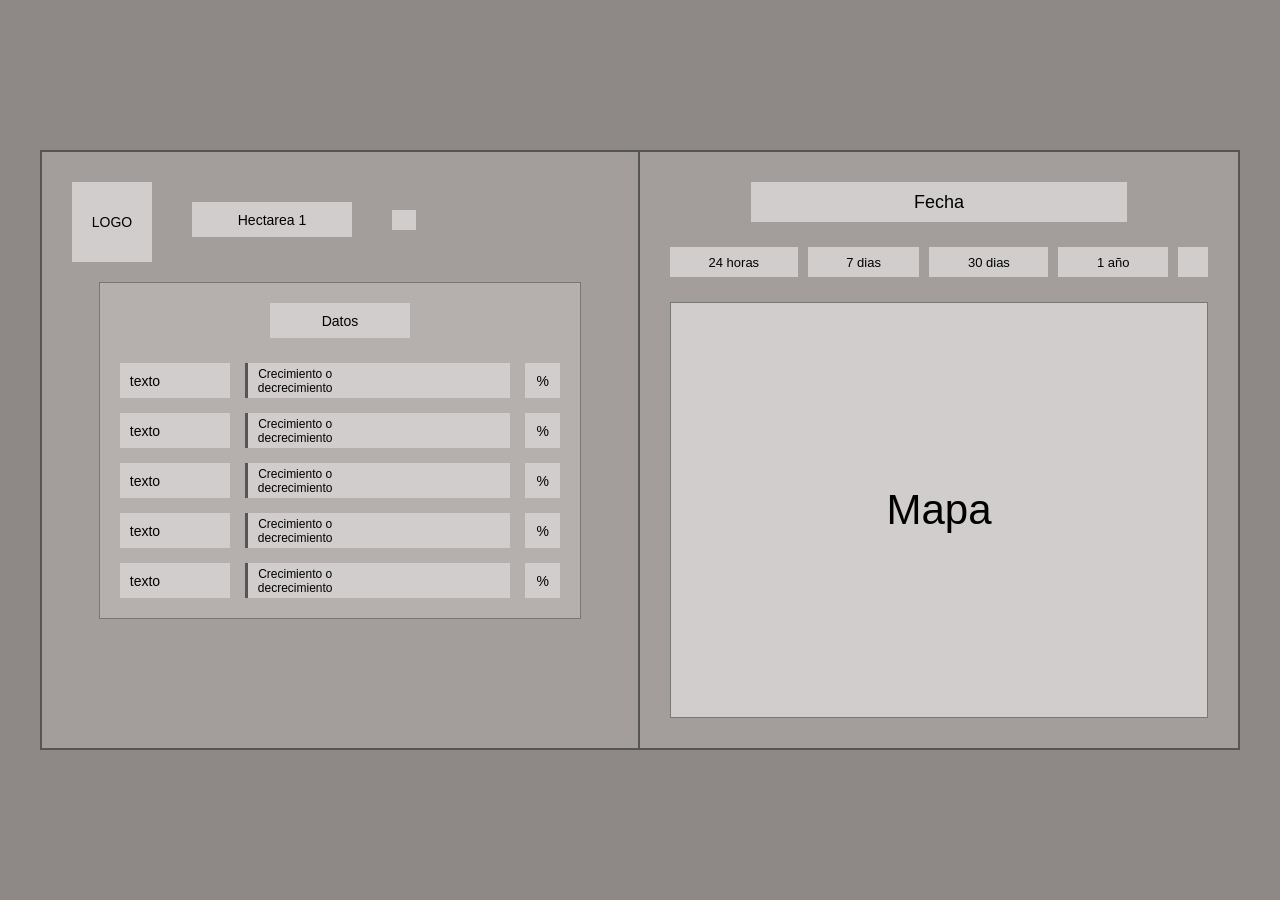
==== coordenadas.html @ bbda1e12 "coordenadas" ====
<!DOCTYPE html>
<html lang="es">
<head>
    <meta charset="UTF-8">
    <meta name="viewport" content="width=device-width, initial-scale=1.0">
    <title>Dashboard Agrícola - Boceto</title>
    <style>
        /* Estilos globales y reset */
        * {
            box-sizing: border-box;
            margin: 0;
            padding: 0;
            font-family: Arial, sans-serif;
        }

        body {
            background-color: #8E8987;
            display: flex;
            justify-content: center;
            align-items: center;
            min-height: 100vh;
            padding: 20px;
        }

        /* Contenedor Principal Split (Mitad y Mitad) */
        .dashboard-container {
            display: flex;
            width: 100%;
            max-width: 1200px;
            background-color: #A39E9C;
            border: 2px solid #555;
            min-height: 600px;
        }

        /* Columnas Principales */
        .panel-izquierdo {
            width: 50%;
            padding: 30px;
            border-right: 2px solid #555;
            display: flex;
            flex-direction: column;
            gap: 20px;
        }

        .panel-derecho {
            width: 50%;
            padding: 30px;
            display: flex;
            flex-direction: column;
            gap: 25px;
        }

        /* Componentes Comunes (Bloques Grises) */
        .bloque-gris {
            background-color: #D1CDCC;
            color: #000;
            display: flex;
            align-items: center;
            justify-content: center;
            text-align: center;
            font-size: 14px;
            padding: 8px 12px;
        }

        /* Estilos Panel Izquierdo */
        .header-izquierdo {
            display: flex;
            align-items: flex-start;
            gap: 40px;
        }

        .logo {
            width: 80px;
            height: 80px;
        }

        .selector-hectarea {
            width: 160px;
            height: 35px;
            margin-top: 20px;
        }

        .cuadrado-chico {
            width: 20px;
            height: 20px;
            margin-top: 28px;
        }

        /* Tarjeta de Datos */
        .tarjeta-datos {
            background-color: #B8B3F2; /* Un tono ligeramente diferente para el fondo del contenedor */
            background-color: #B5B0AE; 
            border: 1px solid #777;
            padding: 20px;
            margin: 0 auto;
            width: 90%;
            display: flex;
            flex-direction: column;
            gap: 15px;
        }

        .titulo-datos {
            width: 140px;
            height: 35px;
            margin: 0 auto 10px auto;
        }

        /* Filas de la Tabla */
        .fila-tabla {
            display: flex;
            gap: 15px;
            align-items: center;
        }

        .col-texto {
            width: 110px;
            height: 35px;
            justify-content: flex-start;
            padding-left: 10px;
        }

        .col-crecimiento {
            flex-grow: 1;
            height: 35px;
            font-size: 12px;
            border-left: 3px solid #555;
            justify-content: flex-start;
            padding-left: 10px;
        }

        .col-porcentaje {
            width: 35px;
            height: 35px;
        }

        /* Estilos Panel Derecho */
        .filtro-fecha {
            width: 70%;
            height: 40px;
            margin: 0 auto;
            font-size: 18px;
        }

        .barra-tiempo {
            display: flex;
            gap: 10px;
            align-items: center;
        }

        .btn-tiempo {
            flex-grow: 1;
            height: 30px;
            font-size: 13px;
        }

        .btn-cuadrado {
            width: 30px;
            height: 30px;
        }

        /* Contenedor del Mapa */
        .contenedor-mapa {
            background-color: #D1CDCC;
            border: 1px solid #777;
            flex-grow: 1;
            display: flex;
            align-items: center;
            justify-content: center;
            font-size: 42px;
            color: #000;
            min-height: 400px;
        }
    </style>
</head>
<body>

    <div class="dashboard-container">
        
        <!-- MITAD IZQUIERDA: PANEL DE DATOS -->
        <div class="panel-izquierdo">
            <div class="header-izquierdo">
                <div class="bloque-gris logo">LOGO</div>
                <div class="bloque-gris selector-hectarea">Hectarea 1</div>
                <div class="bloque-gris cuadrado-chico"></div>
            </div>

            <div class="tarjeta-datos">
                <div class="bloque-gris titulo-datos">Datos</div>
                
                <!-- Fila 1 -->
                <div class="fila-tabla">
                    <div class="bloque-gris col-texto">texto</div>
                    <div class="bloque-gris col-crecimiento">Crecimiento o<br>decrecimiento</div>
                    <div class="bloque-gris col-porcentaje">%</div>
                </div>
                <!-- Fila 2 -->
                <div class="fila-tabla">
                    <div class="bloque-gris col-texto">texto</div>
                    <div class="bloque-gris col-crecimiento">Crecimiento o<br>decrecimiento</div>
                    <div class="bloque-gris col-porcentaje">%</div>
                </div>
                <!-- Fila 3 -->
                <div class="fila-tabla">
                    <div class="bloque-gris col-texto">texto</div>
                    <div class="bloque-gris col-crecimiento">Crecimiento o<br>decrecimiento</div>
                    <div class="bloque-gris col-porcentaje">%</div>
                </div>
                <!-- Fila 4 -->
                <div class="fila-tabla">
                    <div class="bloque-gris col-texto">texto</div>
                    <div class="bloque-gris col-crecimiento">Crecimiento o<br>decrecimiento</div>
                    <div class="bloque-gris col-porcentaje">%</div>
                </div>
                <!-- Fila 5 -->
                <div class="fila-tabla">
                    <div class="bloque-gris col-texto">texto</div>
                    <div class="bloque-gris col-crecimiento">Crecimiento o<br>decrecimiento</div>
                    <div class="bloque-gris col-porcentaje">%</div>
                </div>
            </div>
        </div>

        <div class="panel-derecho">
            <div class="bloque-gris filtro-fecha">Fecha</div>
            
            <div class="barra-tiempo">
                <div class="bloque-gris btn-tiempo">24 horas</div>
                <div class="bloque-gris btn-tiempo">7 dias</div>
                <div class="bloque-gris btn-tiempo">30 dias</div>
                <div class="bloque-gris btn-tiempo">1 año</div>
                <div class="bloque-gris btn-cuadrado"></div>
            </div>

            <div class="contenedor-mapa">
                Mapa
            </div>
        </div>

    </div>

</body>
</html>
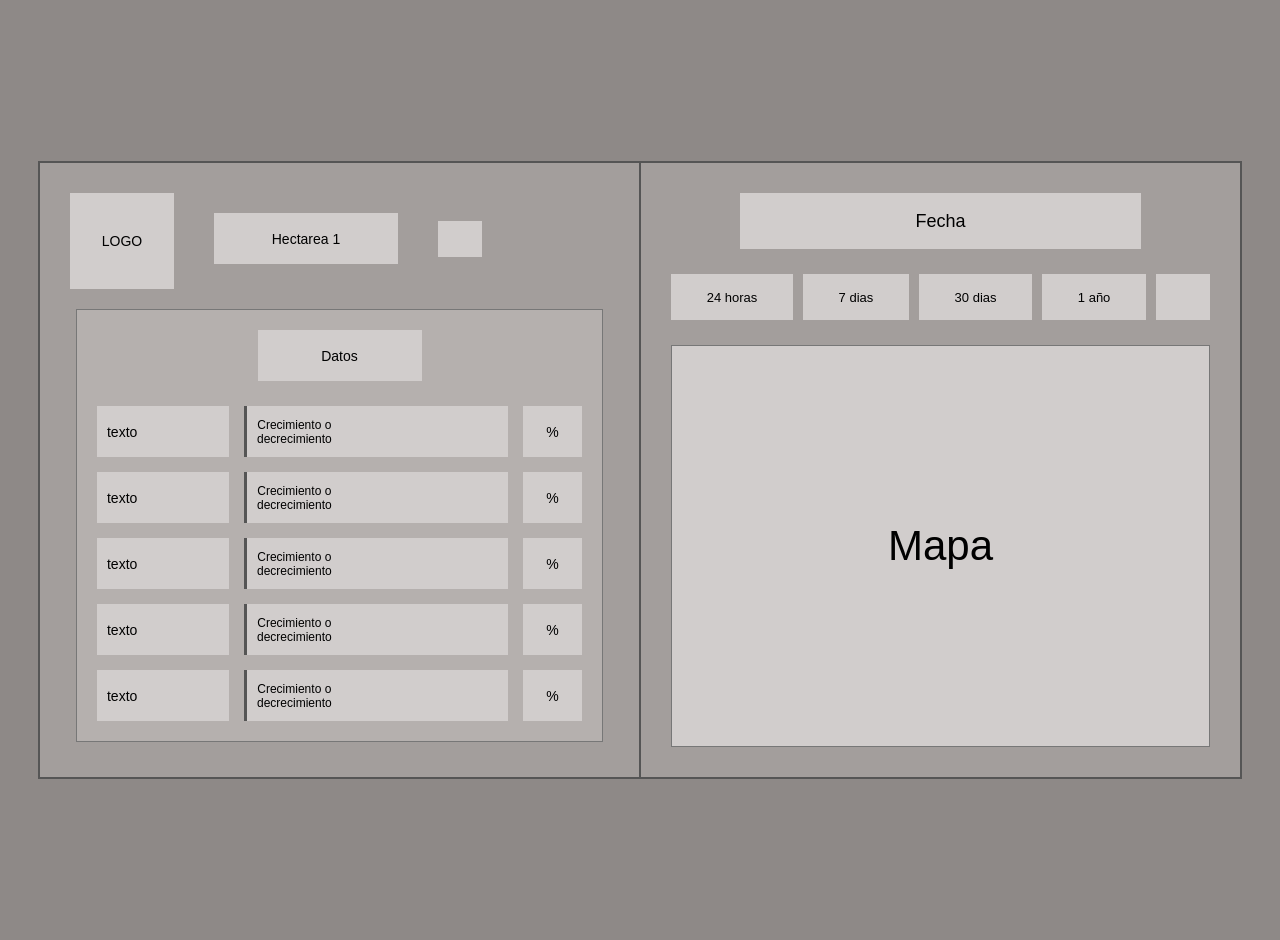
==== commit 58a92fad: "Hectareas agregadas" ====
--- a/coordenadas.html
+++ b/coordenadas.html
@@ -3,180 +3,13 @@
 <head>
     <meta charset="UTF-8">
     <meta name="viewport" content="width=device-width, initial-scale=1.0">
-    <title>Dashboard Agrícola - Boceto</title>
-    <style>
-        /* Estilos globales y reset */
-        * {
-            box-sizing: border-box;
-            margin: 0;
-            padding: 0;
-            font-family: Arial, sans-serif;
-        }
-
-        body {
-            background-color: #8E8987;
-            display: flex;
-            justify-content: center;
-            align-items: center;
-            min-height: 100vh;
-            padding: 20px;
-        }
-
-        /* Contenedor Principal Split (Mitad y Mitad) */
-        .dashboard-container {
-            display: flex;
-            width: 100%;
-            max-width: 1200px;
-            background-color: #A39E9C;
-            border: 2px solid #555;
-            min-height: 600px;
-        }
-
-        /* Columnas Principales */
-        .panel-izquierdo {
-            width: 50%;
-            padding: 30px;
-            border-right: 2px solid #555;
-            display: flex;
-            flex-direction: column;
-            gap: 20px;
-        }
-
-        .panel-derecho {
-            width: 50%;
-            padding: 30px;
-            display: flex;
-            flex-direction: column;
-            gap: 25px;
-        }
-
-        /* Componentes Comunes (Bloques Grises) */
-        .bloque-gris {
-            background-color: #D1CDCC;
-            color: #000;
-            display: flex;
-            align-items: center;
-            justify-content: center;
-            text-align: center;
-            font-size: 14px;
-            padding: 8px 12px;
-        }
-
-        /* Estilos Panel Izquierdo */
-        .header-izquierdo {
-            display: flex;
-            align-items: flex-start;
-            gap: 40px;
-        }
-
-        .logo {
-            width: 80px;
-            height: 80px;
-        }
-
-        .selector-hectarea {
-            width: 160px;
-            height: 35px;
-            margin-top: 20px;
-        }
-
-        .cuadrado-chico {
-            width: 20px;
-            height: 20px;
-            margin-top: 28px;
-        }
-
-        /* Tarjeta de Datos */
-        .tarjeta-datos {
-            background-color: #B8B3F2; /* Un tono ligeramente diferente para el fondo del contenedor */
-            background-color: #B5B0AE; 
-            border: 1px solid #777;
-            padding: 20px;
-            margin: 0 auto;
-            width: 90%;
-            display: flex;
-            flex-direction: column;
-            gap: 15px;
-        }
-
-        .titulo-datos {
-            width: 140px;
-            height: 35px;
-            margin: 0 auto 10px auto;
-        }
-
-        /* Filas de la Tabla */
-        .fila-tabla {
-            display: flex;
-            gap: 15px;
-            align-items: center;
-        }
-
-        .col-texto {
-            width: 110px;
-            height: 35px;
-            justify-content: flex-start;
-            padding-left: 10px;
-        }
-
-        .col-crecimiento {
-            flex-grow: 1;
-            height: 35px;
-            font-size: 12px;
-            border-left: 3px solid #555;
-            justify-content: flex-start;
-            padding-left: 10px;
-        }
-
-        .col-porcentaje {
-            width: 35px;
-            height: 35px;
-        }
-
-        /* Estilos Panel Derecho */
-        .filtro-fecha {
-            width: 70%;
-            height: 40px;
-            margin: 0 auto;
-            font-size: 18px;
-        }
-
-        .barra-tiempo {
-            display: flex;
-            gap: 10px;
-            align-items: center;
-        }
-
-        .btn-tiempo {
-            flex-grow: 1;
-            height: 30px;
-            font-size: 13px;
-        }
-
-        .btn-cuadrado {
-            width: 30px;
-            height: 30px;
-        }
-
-        /* Contenedor del Mapa */
-        .contenedor-mapa {
-            background-color: #D1CDCC;
-            border: 1px solid #777;
-            flex-grow: 1;
-            display: flex;
-            align-items: center;
-            justify-content: center;
-            font-size: 42px;
-            color: #000;
-            min-height: 400px;
-        }
-    </style>
+    <title>Earth Vision</title>
+    <link rel="stylesheet" href="styles.css">
 </head>
 <body>
 
     <div class="dashboard-container">
         
-        <!-- MITAD IZQUIERDA: PANEL DE DATOS -->
         <div class="panel-izquierdo">
             <div class="header-izquierdo">
                 <div class="bloque-gris logo">LOGO</div>
@@ -187,31 +20,31 @@
             <div class="tarjeta-datos">
                 <div class="bloque-gris titulo-datos">Datos</div>
                 
-                <!-- Fila 1 -->
+
                 <div class="fila-tabla">
                     <div class="bloque-gris col-texto">texto</div>
                     <div class="bloque-gris col-crecimiento">Crecimiento o<br>decrecimiento</div>
                     <div class="bloque-gris col-porcentaje">%</div>
                 </div>
-                <!-- Fila 2 -->
+
                 <div class="fila-tabla">
                     <div class="bloque-gris col-texto">texto</div>
                     <div class="bloque-gris col-crecimiento">Crecimiento o<br>decrecimiento</div>
                     <div class="bloque-gris col-porcentaje">%</div>
                 </div>
-                <!-- Fila 3 -->
+
                 <div class="fila-tabla">
                     <div class="bloque-gris col-texto">texto</div>
                     <div class="bloque-gris col-crecimiento">Crecimiento o<br>decrecimiento</div>
                     <div class="bloque-gris col-porcentaje">%</div>
                 </div>
-                <!-- Fila 4 -->
+
                 <div class="fila-tabla">
                     <div class="bloque-gris col-texto">texto</div>
                     <div class="bloque-gris col-crecimiento">Crecimiento o<br>decrecimiento</div>
                     <div class="bloque-gris col-porcentaje">%</div>
                 </div>
-                <!-- Fila 5 -->
+
                 <div class="fila-tabla">
                     <div class="bloque-gris col-texto">texto</div>
                     <div class="bloque-gris col-crecimiento">Crecimiento o<br>decrecimiento</div>
--- a/styles.css
+++ b/styles.css
@@ -0,0 +1,385 @@
+h1 {
+    text-align: center;
+    font-size: 40px;
+}
+
+input {
+    display: block;
+    display: flex; 
+    flex-direction: column;
+    align-items: center;
+    justify-content: space-between;
+    width: 400px; 
+    height: 30px; 
+  }
+
+body {
+    margin: 0;
+    height: 100vh;           
+    display: flex;
+    flex-direction: column;   
+    justify-content: center;   
+    align-items: center;     
+    font-family: sans-serif;
+    background-color: #f4f4f9; 
+  }
+  
+  .login-container {
+    display: flex;
+    flex-direction: column;    
+    gap: 15px;                
+    width: 400px;              
+  }
+  
+  input, button {
+    width: 100%;               
+    height: 35px;             
+    box-sizing: border-box;    
+  }
+  
+
+button {
+    display: block;
+    margin: 0 auto;
+    width: 100px; 
+    height: 40px; 
+    text-align: center;
+    font-size: 16px;
+}
+h3 
+{
+    text-align: center;
+}
+
+#add
+{
+    text-align: center;
+    font-size: 16px;
+    
+}
+
+
+
+style
+* {
+    box-sizing: border-box;
+    margin: 0;
+    padding: 0;
+    font-family: Arial, sans-serif;
+}
+
+body {
+    background-color: #8E8987;
+    display: flex;
+    justify-content: center;
+    align-items: center;
+    min-height: 100vh;
+    padding: 20px;
+}
+.dashboard-container {
+    display: flex;
+    width: 100%;
+    max-width: 1200px;
+    background-color: #A39E9C;
+    border: 2px solid #555;
+    min-height: 600px;
+}
+
+.panel-izquierdo {
+    width: 50%;
+    padding: 30px;
+    border-right: 2px solid #555;
+    display: flex;
+    flex-direction: column;
+    gap: 20px;
+}
+
+.panel-derecho {
+    width: 50%;
+    padding: 30px;
+    display: flex;
+    flex-direction: column;
+    gap: 25px;
+}
+
+.bloque-gris {
+    background-color: #D1CDCC;
+    color: #000;
+    display: flex;
+    align-items: center;
+    justify-content: center;
+    text-align: center;
+    font-size: 14px;
+    padding: 8px 12px;
+}
+
+.header-izquierdo {
+    display: flex;
+    align-items: flex-start;
+    gap: 40px;
+}
+
+.logo {
+    width: 80px;
+    height: 80px;
+}
+
+.selector-hectarea {
+    width: 160px;
+    height: 35px;
+    margin-top: 20px;
+}
+
+.cuadrado-chico {
+    width: 20px;
+    height: 20px;
+    margin-top: 28px;
+}
+
+
+.tarjeta-datos {
+    background-color: #B8B3F2; 
+    background-color: #B5B0AE; 
+    border: 1px solid #777;
+    padding: 20px;
+    margin: 0 auto;
+    width: 90%;
+    display: flex;
+    flex-direction: column;
+    gap: 15px;
+}
+
+.titulo-datos {
+    width: 140px;
+    height: 35px;
+    margin: 0 auto 10px auto;
+}
+
+.fila-tabla {
+    display: flex;
+    gap: 15px;
+    align-items: center;
+}
+
+.col-texto {
+    width: 110px;
+    height: 35px;
+    justify-content: flex-start;
+    padding-left: 10px;
+}
+
+.col-crecimiento {
+    flex-grow: 1;
+    height: 35px;
+    font-size: 12px;
+    border-left: 3px solid #555;
+    justify-content: flex-start;
+    padding-left: 10px;
+}
+
+.col-porcentaje {
+    width: 35px;
+    height: 35px;
+}
+
+.filtro-fecha {
+    width: 70%;
+    height: 40px;
+    margin: 0 auto;
+    font-size: 18px;
+}
+
+.barra-tiempo {
+    display: flex;
+    gap: 10px;
+    align-items: center;
+}
+
+.btn-tiempo {
+    flex-grow: 1;
+    height: 30px;
+    font-size: 13px;
+}
+
+.btn-cuadrado {
+    width: 30px;
+    height: 30px;
+}
+
+.contenedor-mapa {
+    background-color: #D1CDCC;
+    border: 1px solid #777;
+    flex-grow: 1;
+    display: flex;
+    align-items: center;
+    justify-content: center;
+    font-size: 42px;
+    color: #000;
+    min-height: 400px;
+
+    /* ==========================================
+   1. ESTILOS GENERALES Y LOGIN
+   ========================================== */
+* {
+  box-sizing: border-box;
+  margin: 0;
+  padding: 0;
+  font-family: Arial, sans-serif;
+}
+
+body {
+  margin: 0;
+  height: 100vh;           
+  display: flex;
+  flex-direction: column;   
+  justify-content: center;   
+  align-items: center;     
+  font-family: sans-serif;
+  background-color: #f4f4f9; /* Fondo claro por defecto (Login) */
+}
+
+h1 {
+  text-align: center;
+  font-size: 40px;
+}
+
+.login-container {
+  display: flex;
+  flex-direction: column;    
+  gap: 15px;                
+  width: 400px;              
+}
+
+/* Estilos de inputs y botones para la vista Login */
+.login-container input, 
+.login-container button {
+  width: 100%;               
+  height: 35px;             
+  box-sizing: border-box;    
+}
+
+button {
+  display: block;
+  margin: 0 auto;
+  width: 100px; 
+  height: 40px; 
+  text-align: center;
+  font-size: 16px;
+}
+
+h3 {
+  text-align: center;
+}
+
+#add {
+  text-align: center;
+  font-size: 16px;
+}
+
+
+/* ==========================================
+ 2. ESTILOS EXCLUSIVOS PARA EL DASHBOARD
+ (Encapsulados dentro de .dashboard-container)
+ ========================================== */
+
+/* Contenedor principal de la interfaz */
+.dashboard-container {
+  display: grid;
+  grid-template-columns: 1fr 1fr; /* Divide la pantalla en dos mitades exactas */
+  width: 100vw;
+  height: 100vh; /* Ocupa toda la pantalla visible */
+  background-color: #a39d9e; /* Color gris de fondo general del boceto */
+  position: fixed; /* Se superpone correctamente cubriendo el fondo del body */
+  top: 0;
+  left: 0;
+}
+
+/* Línea divisoria central exacta */
+.dashboard-container::after {
+  content: "";
+  position: absolute;
+  top: 0;
+  left: 50%;
+  width: 2px;
+  height: 100%;
+  background-color: #000000; /* Línea negra del boceto */
+}
+
+/* Panel Izquierdo */
+.dashboard-container .panel-izquierdo {
+  padding: 40px;
+  display: flex;
+  flex-direction: column;
+  gap: 40px;
+}
+
+/* Bloque del logo superior izquierdo */
+.dashboard-container .logo {
+  background-color: #e0e0e0;
+  width: 110px;
+  height: 90px;
+  display: flex;
+  justify-content: center;
+  align-items: center;
+  font-weight: bold;
+  font-size: 14px;
+  color: #000;
+}
+
+/* Caja gris que agrupa la lista de campos */
+.dashboard-container .tarjeta-campos {
+  background-color: #c2bcbd;
+  padding: 30px 25px;
+  border-radius: 4px;
+  display: flex;
+  flex-direction: column;
+  gap: 20px;
+  width: 100%;
+  max-width: 380px;
+}
+
+/* Botón/Encabezado estático "Tus campos" */
+.dashboard-container .titulo-campos {
+  background-color: #e0e0e0;
+  padding: 12px;
+  text-align: center;
+  font-size: 16px;
+  color: #000;
+}
+
+/* Filas de Hectáreas */
+.dashboard-container .fila-tabla {
+  background-color: #e0e0e0;
+  padding: 14px 20px;
+  font-size: 15px;
+  color: #000;
+  width: 100%;
+  text-align: left;
+}
+
+/* Variación en cursiva exclusiva para Hectarea 1 */
+.dashboard-container .hectarea-1 {
+  font-style: italic;
+}
+
+/* Panel Derecho */
+.dashboard-container .panel-derecho {
+  padding: 40px;
+  display: flex;
+  justify-content: center;
+  align-items: center;
+  height: 100%;
+}
+
+/* Cuadrado gris del Mapa */
+.dashboard-container .contenedor-mapa {
+  background-color: #e0e0e0;
+  width: 100%;
+  height: 100%;
+  display: flex;
+  justify-content: center;
+  align-items: center;
+  font-size: 56px; /* Texto grande de "Mapa" */
+  color: #000;
+}
+}
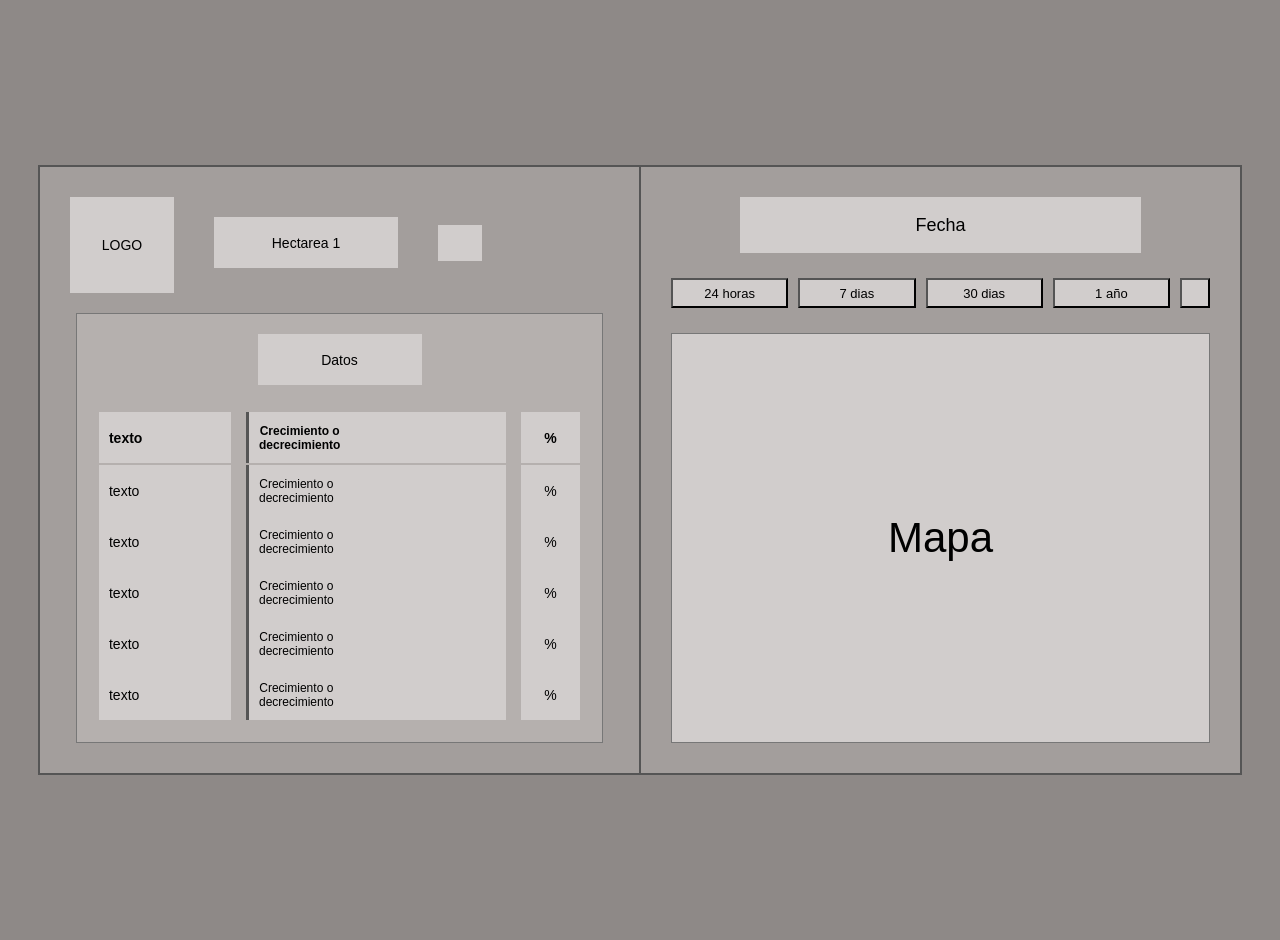
==== commit 5a206162: "doug" ====
--- a/coordenadas.html
+++ b/coordenadas.html
@@ -7,69 +7,71 @@
     <link rel="stylesheet" href="styles.css">
 </head>
 <body>
-
-    <div class="dashboard-container">
-        
-        <div class="panel-izquierdo">
-            <div class="header-izquierdo">
+    <main class="dashboard-container">
+        <aside class="panel-izquierdo">
+            <header class="header-izquierdo">
                 <div class="bloque-gris logo">LOGO</div>
-                <div class="bloque-gris selector-hectarea">Hectarea 1</div>
+                <nav class="bloque-gris selector-hectarea">Hectarea 1</nav>
                 <div class="bloque-gris cuadrado-chico"></div>
-            </div>
-
-            <div class="tarjeta-datos">
+            </header>
+            
+            <section class="tarjeta-datos">
                 <div class="bloque-gris titulo-datos">Datos</div>
                 
+                <table class="tabla-metricas">
+                    <thead>
+                        <tr class="fila-tabla">
+                            <th class="bloque-gris col-texto">texto</th>
+                            <th class="bloque-gris col-crecimiento">Crecimiento o<br>decrecimiento</th>
+                            <th class="bloque-gris col-porcentaje">%</th>
+                        </tr>
+                    </thead>
+                    <tbody>
+                        <tr class="fila-tabla">
+                            <td class="bloque-gris col-texto">texto</td>
+                            <td class="bloque-gris col-crecimiento">Crecimiento o<br>decrecimiento</td>
+                            <td class="bloque-gris col-porcentaje">%</td>
+                        </tr>
+                        <tr class="fila-tabla">
+                            <td class="bloque-gris col-texto">texto</td>
+                            <td class="bloque-gris col-crecimiento">Crecimiento o<br>decrecimiento</td>
+                            <td class="bloque-gris col-porcentaje">%</td>
+                        </tr>
+                        <tr class="fila-tabla">
+                            <td class="bloque-gris col-texto">texto</td>
+                            <td class="bloque-gris col-crecimiento">Crecimiento o<br>decrecimiento</td>
+                            <td class="bloque-gris col-porcentaje">%</td>
+                        </tr>
+                        <tr class="fila-tabla">
+                            <td class="bloque-gris col-texto">texto</td>
+                            <td class="bloque-gris col-crecimiento">Crecimiento o<br>decrecimiento</td>
+                            <td class="bloque-gris col-porcentaje">%</td>
+                        </tr>
+                        <tr class="fila-tabla">
+                            <td class="bloque-gris col-texto">texto</td>
+                            <td class="bloque-gris col-crecimiento">Crecimiento o<br>decrecimiento</td>
+                            <td class="bloque-gris col-porcentaje">%</td>
+                        </tr>
+                    </tbody>
+                </table>
+            </section>
+        </aside>
 
-                <div class="fila-tabla">
-                    <div class="bloque-gris col-texto">texto</div>
-                    <div class="bloque-gris col-crecimiento">Crecimiento o<br>decrecimiento</div>
-                    <div class="bloque-gris col-porcentaje">%</div>
-                </div>
-
-                <div class="fila-tabla">
-                    <div class="bloque-gris col-texto">texto</div>
-                    <div class="bloque-gris col-crecimiento">Crecimiento o<br>decrecimiento</div>
-                    <div class="bloque-gris col-porcentaje">%</div>
-                </div>
-
-                <div class="fila-tabla">
-                    <div class="bloque-gris col-texto">texto</div>
-                    <div class="bloque-gris col-crecimiento">Crecimiento o<br>decrecimiento</div>
-                    <div class="bloque-gris col-porcentaje">%</div>
-                </div>
-
-                <div class="fila-tabla">
-                    <div class="bloque-gris col-texto">texto</div>
-                    <div class="bloque-gris col-crecimiento">Crecimiento o<br>decrecimiento</div>
-                    <div class="bloque-gris col-porcentaje">%</div>
-                </div>
-
-                <div class="fila-tabla">
-                    <div class="bloque-gris col-texto">texto</div>
-                    <div class="bloque-gris col-crecimiento">Crecimiento o<br>decrecimiento</div>
-                    <div class="bloque-gris col-porcentaje">%</div>
-                </div>
-            </div>
-        </div>
-
-        <div class="panel-derecho">
+        <section class="panel-derecho">
             <div class="bloque-gris filtro-fecha">Fecha</div>
             
-            <div class="barra-tiempo">
-                <div class="bloque-gris btn-tiempo">24 horas</div>
-                <div class="bloque-gris btn-tiempo">7 dias</div>
-                <div class="bloque-gris btn-tiempo">30 dias</div>
-                <div class="bloque-gris btn-tiempo">1 año</div>
-                <div class="bloque-gris btn-cuadrado"></div>
-            </div>
-
-            <div class="contenedor-mapa">
+            <nav class="barra-tiempo">
+                <button type="button" class="bloque-gris btn-tiempo">24 horas</button>
+                <button type="button" class="bloque-gris btn-tiempo">7 dias</button>
+                <button type="button" class="bloque-gris btn-tiempo">30 dias</button>
+                <button type="button" class="bloque-gris btn-tiempo">1 año</button>
+                <button type="button" class="bloque-gris btn-cuadrado"></button>
+            </nav>
+            
+            <article class="contenedor-mapa">
                 Mapa
-            </div>
-        </div>
-
-    </div>
-
+            </article>
+        </section>
+    </main>
 </body>
 </html>
--- a/styles.css
+++ b/styles.css
@@ -45,6 +45,7 @@
     height: 40px; 
     text-align: center;
     font-size: 16px;
+    
 }
 h3 
 {
@@ -217,169 +218,100 @@
     color: #000;
     min-height: 400px;
 
-    /* ==========================================
-   1. ESTILOS GENERALES Y LOGIN
-   ========================================== */
-* {
-  box-sizing: border-box;
-  margin: 0;
-  padding: 0;
-  font-family: Arial, sans-serif;
-}
-
-body {
-  margin: 0;
-  height: 100vh;           
-  display: flex;
-  flex-direction: column;   
-  justify-content: center;   
-  align-items: center;     
-  font-family: sans-serif;
-  background-color: #f4f4f9; /* Fondo claro por defecto (Login) */
-}
-
-h1 {
-  text-align: center;
-  font-size: 40px;
-}
-
-.login-container {
-  display: flex;
-  flex-direction: column;    
-  gap: 15px;                
-  width: 400px;              
-}
-
-/* Estilos de inputs y botones para la vista Login */
-.login-container input, 
-.login-container button {
-  width: 100%;               
-  height: 35px;             
-  box-sizing: border-box;    
-}
-
-button {
-  display: block;
-  margin: 0 auto;
-  width: 100px; 
-  height: 40px; 
-  text-align: center;
-  font-size: 16px;
-}
-
-h3 {
-  text-align: center;
-}
-
-#add {
-  text-align: center;
-  font-size: 16px;
-}
-
-
-/* ==========================================
- 2. ESTILOS EXCLUSIVOS PARA EL DASHBOARD
- (Encapsulados dentro de .dashboard-container)
- ========================================== */
-
-/* Contenedor principal de la interfaz */
-.dashboard-container {
-  display: grid;
-  grid-template-columns: 1fr 1fr; /* Divide la pantalla en dos mitades exactas */
-  width: 100vw;
-  height: 100vh; /* Ocupa toda la pantalla visible */
-  background-color: #a39d9e; /* Color gris de fondo general del boceto */
-  position: fixed; /* Se superpone correctamente cubriendo el fondo del body */
-  top: 0;
-  left: 0;
-}
-
-/* Línea divisoria central exacta */
-.dashboard-container::after {
-  content: "";
-  position: absolute;
-  top: 0;
-  left: 50%;
-  width: 2px;
-  height: 100%;
-  background-color: #000000; /* Línea negra del boceto */
-}
-
-/* Panel Izquierdo */
-.dashboard-container .panel-izquierdo {
-  padding: 40px;
-  display: flex;
-  flex-direction: column;
-  gap: 40px;
-}
-
-/* Bloque del logo superior izquierdo */
-.dashboard-container .logo {
-  background-color: #e0e0e0;
-  width: 110px;
-  height: 90px;
-  display: flex;
-  justify-content: center;
-  align-items: center;
-  font-weight: bold;
-  font-size: 14px;
-  color: #000;
-}
-
-/* Caja gris que agrupa la lista de campos */
-.dashboard-container .tarjeta-campos {
-  background-color: #c2bcbd;
-  padding: 30px 25px;
-  border-radius: 4px;
-  display: flex;
-  flex-direction: column;
-  gap: 20px;
-  width: 100%;
-  max-width: 380px;
-}
-
-/* Botón/Encabezado estático "Tus campos" */
-.dashboard-container .titulo-campos {
-  background-color: #e0e0e0;
-  padding: 12px;
-  text-align: center;
-  font-size: 16px;
-  color: #000;
-}
-
-/* Filas de Hectáreas */
-.dashboard-container .fila-tabla {
-  background-color: #e0e0e0;
-  padding: 14px 20px;
-  font-size: 15px;
-  color: #000;
-  width: 100%;
-  text-align: left;
-}
-
-/* Variación en cursiva exclusiva para Hectarea 1 */
-.dashboard-container .hectarea-1 {
-  font-style: italic;
-}
-
-/* Panel Derecho */
-.dashboard-container .panel-derecho {
-  padding: 40px;
-  display: flex;
-  justify-content: center;
-  align-items: center;
-  height: 100%;
-}
-
-/* Cuadrado gris del Mapa */
-.dashboard-container .contenedor-mapa {
-  background-color: #e0e0e0;
-  width: 100%;
-  height: 100%;
-  display: flex;
-  justify-content: center;
-  align-items: center;
-  font-size: 56px; /* Texto grande de "Mapa" */
-  color: #000;
-}
-}+    .dashboard-container {
+      display: grid;
+      grid-template-columns: 1fr 1fr; /* Divide la pantalla en dos mitades exactas */
+      width: 100vw;
+      height: 100vh; /* Ocupa toda la pantalla visible */
+      background-color: #a39d9e; /* Color gris de fondo general del boceto */
+      position: fixed; /* Se superpone correctamente cubriendo el fondo del body */
+      top: 0;
+      left: 0;
+  }
+  
+  .dashboard-container::after {
+      content: "";
+      position: absolute;
+      top: 0;
+      left: 50%;
+      width: 2px;
+      height: 100%;
+      background-color: #000000; 
+  }
+  
+  .dashboard-container .panel-izquierdo {
+      padding: 40px;
+      display: flex;
+      flex-direction: column;
+      gap: 40px;
+  }
+  
+  .dashboard-container .logo {
+      background-color: #e0e0e0;
+      width: 110px;
+      height: 90px;
+      display: flex;
+      justify-content: center;
+      align-items: center;
+      font-weight: bold;
+      font-size: 14px;
+      color: #000;
+  }
+  
+  .dashboard-container .tarjeta-campos {
+      background-color: #c2bcbd;
+      padding: 30px 25px;
+      border-radius: 4px;
+      display: flex;
+      flex-direction: column;
+      gap: 20px;
+      width: 100%;
+      max-width: 380px;
+  }
+  
+
+  .dashboard-container .titulo-campos {
+    background-color: #e0e0e0;
+    padding: 14px 20px;
+    font-size: 15px;
+    color: #000;
+    width: 100%;
+    text-align: right;
+  }
+  
+  .dashboard-container .fila-tabla {
+      background-color: #e0e0e0;
+      padding: 14px 20px;
+      font-size: 15px;
+      color: #000;
+      width: 100%;
+      text-align: left;
+  }
+  
+
+  .dashboard-container .hectarea-1 {
+      font-style: italic;
+  }
+  
+  .dashboard-container .panel-derecho {
+      padding: 40px;
+      display: flex;
+      justify-content: center;
+      align-items: center;
+      height: 100%;
+  }
+  
+  .dashboard-container .contenedor-mapa {
+      background-color: #e0e0e0;
+      width: 100%;
+      height: 100%;
+      display: flex;
+      justify-content: center;
+      align-items: center;
+      font-size: 56px; 
+      color: #000;
+  }
+
+}
+
+
